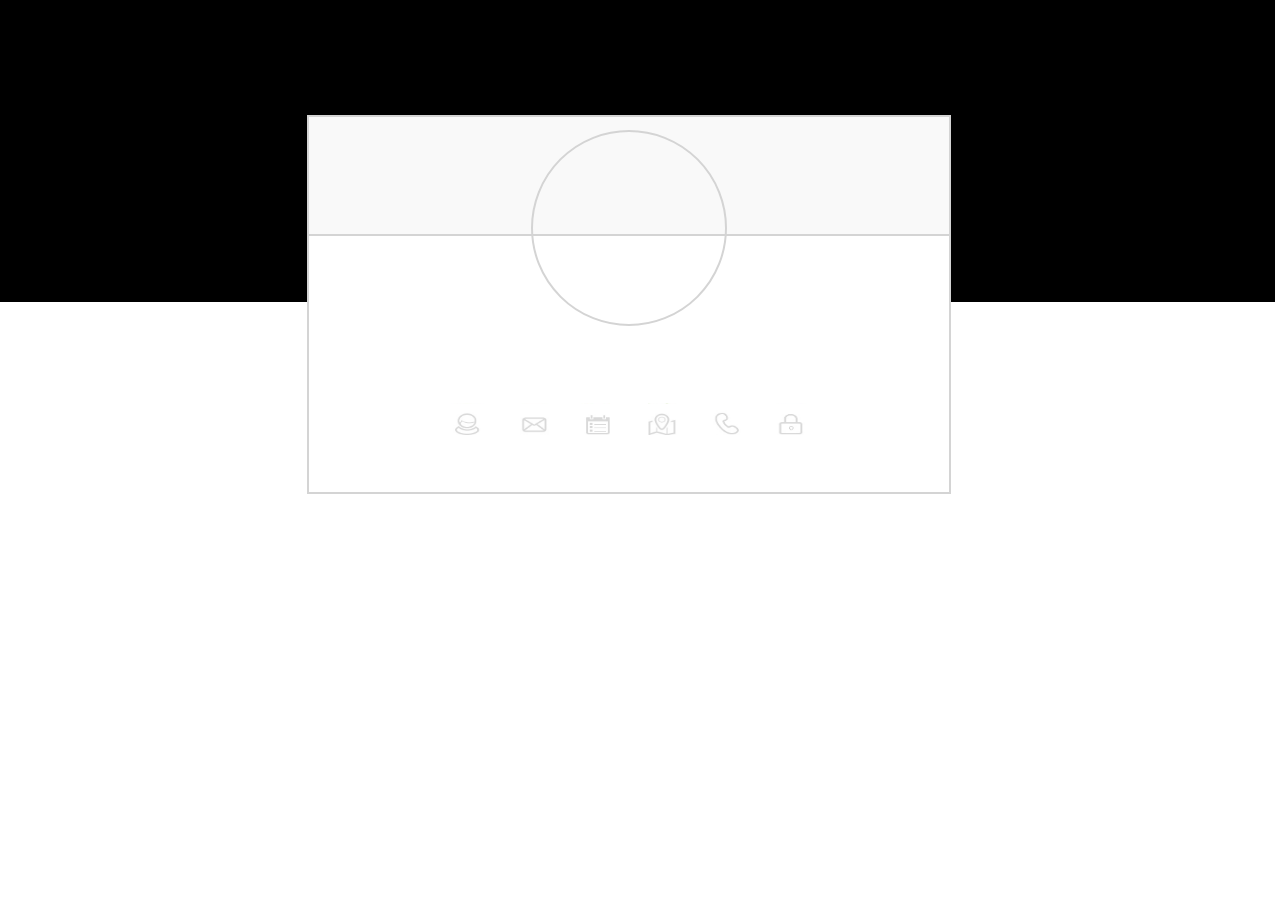
==== Dia11/index.html @ 78c805ef "feat :sparkles: creation of new Dia11" ====
<!DOCTYPE html>
<html lang="en">
<head>
    <meta charset="UTF-8">
    <meta name="viewport" content="width=device-width, initial-scale=1.0">
    <title>Document</title>
    <link rel="stylesheet" href="style.css">
</head>
<body>
    <div class="contenedorFondo">
    </div>
    <div class="contenedorFond2">
    </div>
    <div class="contenido">
    <div class="contenedor">
        <div class="circuloImagen">
            <div id="imagennn">
            </div>
        </div>
    </div>
    <div class="contenedor2">
        <div id="mostrarDatos"></div>
        <div class="contenidoBotones">
            <div id="boton1">
            <img id="imagen1" src="./imagenes/Captura de pantalla 2024-09-05 115053.png" alt="">
            </div>
            <div id="boton2">
                <img id="imagen2" src="./imagenes/Captura de pantalla 2024-09-05 120159.png" alt="">
            </div>
            <div id="boton3">
                <img id="imagen3" src="./imagenes/Captura de pantalla 2024-09-05 120216.png" alt="">
            </div>
            <div id="boton4">
                <img id="imagen4" src="./imagenes/Captura de pantalla 2024-09-05 120225.png" alt="">
            </div>
            <div id="boton5">
                <img id="imagen5" src="./imagenes/Captura de pantalla 2024-09-05 120235.png" alt="">
            </div>
            <div id="boton6">
                <img id="imagen6" src="./imagenes/Captura de pantalla 2024-09-05 120245.png" alt="">
            </div>



            
        </div>
    </div>
    </div>
    
    
    
    
</body>
<script src="./script.js"></script>
</html>
---- Dia11/style.css ----
.contenedor{
    display: flex;
    justify-content: center;
    margin: -1vw;
    background-color: #f9f9f9;
    width: 50vw;
    border: solid 2px #d4d4d4;
    height: 10vw;
}
.contenedor2{
    background-color:#fff;
    width: 50vw;
    height: 20vw;
    border: solid 2px #d4d4d4;

    margin: -1vw;
}
.circuloImagen{
    display: flex;
    justify-content: center;
    text-align: center;
    border-radius: 50vw;
    width: 15vw;
    height: 15vw;
    border: solid 2px #d4d4d4;
    position: relative;
    top: 1vw;
    

}
.contenedorFondo{
    width: 100vw;
    height: 25vw;
    background-color: black;
    margin: -1vw;
}
.contenedorFond2{
    position: relative;
    width: 100vw;
    height: 26vw;
    background-color: #fff;
    margin: -1vw;
}
.contenido{
    position: absolute;
    left: 25vw;
    top: 10vw;
}
#imagen1{
    position: relative;
    top: -2.5vw;
    width: 3vw;
    height: 5vw;
    transition: 0.5s;
}
#imagen1:hover{
    position: relative;
    top: 0.4vw;
    width: 3vw;
    height: 4vw;
}

#imagen2{
    position: relative;
    top: -2.5vw;
    width: 3vw;
    height: 5vw;
    transition: 0.5s;
}
#imagen2:hover{
    position: relative;
    top: 0.4vw;
    width: 3vw;
    height: 4vw;
}
#imagen3{
    position: relative;
    top: -2.5vw;
    width: 3vw;
    height: 5vw;
    transition: 0.5s;
}
#imagen3:hover{
    position: relative;
    top: 0.4vw;
    width: 3vw;
    height: 4vw;
}
#imagen4{
    position: relative;
    top: -2.5vw;
    width: 3vw;
    height: 5vw;
    transition: 0.5s;
}
#imagen4:hover{
    position: relative;
    top: 0.4vw;
    width: 3vw;
    height: 4vw;
}
#imagen5{
    position: relative;
    top: -2.5vw;
    width: 3vw;
    height: 5vw;
    transition: 0.5s;
}
#imagen5:hover{
    position: relative;
    top: 0.4vw;
    width: 3vw;
    height: 4vw;
}
#imagen6{
    position: relative;
    top: -2.5vw;
    width: 3vw;
    height: 5vw;
    transition: 0.5s;
}
#imagen6:hover{
    position: relative;
    top: 0.4vw;
    width: 3vw;
    height: 4vw;
}

.contenidoBotones{
    display: flex;
    position: relative;
    align-items: center;
    justify-content: center;
    top: 13vw;
    gap: 2vw;
}
#boton1{
    height: 3vw;
    width: 3vw;
    overflow: hidden;
}
#boton2{
    height: 3vw;
    width: 3vw;
    overflow: hidden;
}
#boton3{
    height: 3vw;
    width: 3vw;
    overflow: hidden;
}
#boton4{
    height: 3vw;
    width: 3vw;
    overflow: hidden;
}
#boton5{
    height: 3vw;
    width: 3vw;
    overflow: hidden;
}
#boton6{
    height: 3vw;
    width: 3vw;
    overflow: hidden;
}
#mostrarDatos{
    top: 15vw;
    position: absolute;
    left: 14vw;
    width: 20vw;
    height: 6vw;
    font-size: 2vw;
}

#imagennn{
    border-radius: 50vw;
    width: 15vw;
    height: 15vw;
}
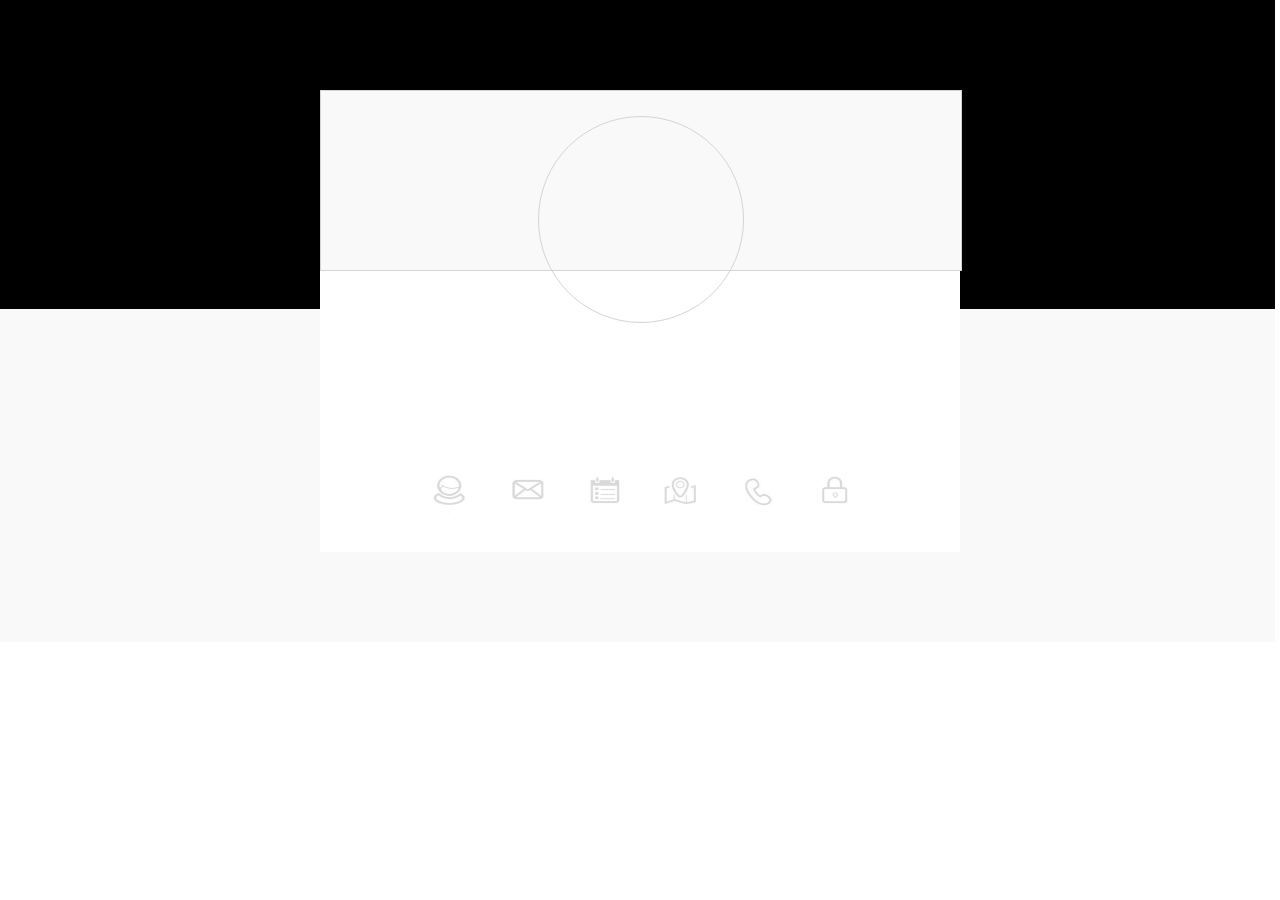
==== commit 92209492: "Feat :sparkles: program completion" ====
--- a/Dia11/index.html
+++ b/Dia11/index.html
@@ -20,24 +20,31 @@
     </div>
     <div class="contenedor2">
         <div id="mostrarDatos"></div>
+        <div id="mostrarDatos2"></div>
+        <div id="mostrarDatos3"></div>
+        <div id="mostrarDatos4"></div>
+        <div id="mostrarDatos5"></div>
+        <div id="mostrarDatos6"></div>
+
+
         <div class="contenidoBotones">
             <div id="boton1">
-            <img id="imagen1" src="./imagenes/Captura de pantalla 2024-09-05 115053.png" alt="">
+            <img id="imagen1" class="imagen" src="./imagenes/Diseño sin título (7).png" alt="">
             </div>
             <div id="boton2">
-                <img id="imagen2" src="./imagenes/Captura de pantalla 2024-09-05 120159.png" alt="">
+                <img id="imagen2" class="imagen" src="./imagenes/Diseño sin título (8).png" alt="">
             </div>
             <div id="boton3">
-                <img id="imagen3" src="./imagenes/Captura de pantalla 2024-09-05 120216.png" alt="">
+                <img id="imagen3" class="imagen" src="./imagenes/Diseño sin título (9).png" alt="">
             </div>
             <div id="boton4">
-                <img id="imagen4" src="./imagenes/Captura de pantalla 2024-09-05 120225.png" alt="">
+                <img id="imagen4" class="imagen" src="./imagenes/Diseño sin título (10).png" alt="">
             </div>
             <div id="boton5">
-                <img id="imagen5" src="./imagenes/Captura de pantalla 2024-09-05 120235.png" alt="">
+                <img id="imagen5" class="imagen" src="./imagenes/Diseño sin título (11).png" alt="">
             </div>
             <div id="boton6">
-                <img id="imagen6" src="./imagenes/Captura de pantalla 2024-09-05 120245.png" alt="">
+                <img id="imagen6" class="imagen" src="./imagenes/Diseño sin título (6).png" alt="">
             </div>
 
 
@@ -49,7 +56,6 @@
     
     
     
-    
 </body>
 <script src="./script.js"></script>
 </html>--- a/Dia11/style.css
+++ b/Dia11/style.css
@@ -1,180 +1,220 @@
+@font-face {
+    font-family: fuente;
+    src: url(./imagenes/accord-alternate-regular.otf);
+}
+
 .contenedor{
     display: flex;
     justify-content: center;
-    margin: -1vw;
     background-color: #f9f9f9;
     width: 50vw;
-    border: solid 2px #d4d4d4;
-    height: 10vw;
+    border: solid 1px #d4d4d4;
+    height: 14vw;
 }
 .contenedor2{
     background-color:#fff;
     width: 50vw;
-    height: 20vw;
-    border: solid 2px #d4d4d4;
-
+    height: 22vw;
+}
+.circuloImagen{
+    display: flex;
+    justify-content: center;
+    text-align: center;
+    border-radius: 50vw;
+    width: 16vw;
+    height: 16vw;
+    border: solid 1px #d4d4d4;
+    position: relative;
+    top: 2vw;
+    
+
+}
+.contenedorFondo{
+    width: 100vw;
+    height: 25.5vw;
+    background-color: black;
     margin: -1vw;
 }
-.circuloImagen{
-    display: flex;
+.contenedorFond2{
+    position: relative;
+    width: 100vw;
+    height: 26vw;
+    background-color: #f9f9f9;
+    margin: -1vw;
+}
+.contenido{
+    position: absolute;
+    left: 25vw;
+    top: 7vw;
+}
+
+.imagen{
+    position: relative;
+    top: 0.4vw;
+    width: 4.2vw;
+    height: 7.5vw;
+    transition: 0.5s;
+}
+.imagenVerde{
+    position: relative;
+    top: -3vw;
+    width: 4.2vw;
+    height: 7.5vw;
+}
+
+
+.contenidoBotones{
+    display: flex;
+    position: relative;
+    align-items: center;
     justify-content: center;
-    text-align: center;
+    top: 15vw;
+    gap: 2vw;
+}
+#boton1{
+    height: 4vw;
+    width: 4vw;
+    overflow: hidden;
+}
+#boton2{
+    height: 4vw;
+    width: 4vw;
+    overflow: hidden;
+}
+#boton3{
+    height: 3.7vw;
+    width: 4vw;
+    overflow: hidden;
+}
+#boton4{
+    height: 4vw;
+    width: 4vw;
+    overflow: hidden;
+}
+#boton5{
+    height: 4vw;
+    width: 4vw;
+    overflow: hidden;
+}
+#boton6{
+    height: 4vw;
+    width: 4vw;
+    overflow: hidden;
+}
+#mostrarDatos{
+    overflow: hidden;
+    display: flex;
+    text-align: center;
+    flex-direction: column;
+    top: 18vw;
+    position: absolute;
+    width: 50vw;
+    height: 7vw;
+    font-size: 1.5vw;
+    font-family: fuente;
+}
+#mostrarDatos b{
+    font-size: 2vw;
+    font-family: fuente;
+
+}
+#mostrarDatos2{
+    overflow: hidden;
+    display: flex;
+    text-align: center;
+    flex-direction: column;
+    top: 18vw;
+    position: absolute;
+    width: 50vw;
+    height: 7vw;
+    font-size: 1.5vw;
+    font-family: fuente;
+
+}
+#mostrarDatos2 b{
+    font-size: 2vw;
+    font-family: fuente;
+
+}
+#mostrarDatos3{
+    overflow: hidden;
+    display: flex;
+    text-align: center;
+    flex-direction: column;
+    top: 18vw;
+    position: absolute;
+    width: 50vw;
+    height: 7vw;
+    font-size: 1.5vw;
+    font-family: fuente;
+
+}
+#mostrarDatos3 b{
+    font-size: 2vw;
+    font-family: fuente;
+
+}
+#mostrarDatos4{
+    overflow: hidden;
+    display: flex;
+    text-align: center;
+    flex-direction: column;
+    top: 18vw;
+    position: absolute;
+    width: 50vw;
+    height: 7vw;
+    font-size: 1.5vw;
+    font-family: fuente;
+
+}
+#mostrarDatos4 b{
+    font-size: 2vw;
+    font-family: fuente;
+
+}
+#mostrarDatos5{
+    overflow: hidden;
+    display: flex;
+    text-align: center;
+    flex-direction: column;
+    top: 18vw;
+    position: absolute;
+    width: 50vw;
+    height: 7vw;
+    font-size: 1.5vw;
+    font-family: fuente;
+
+}
+#mostrarDatos5 b{
+    font-size: 2vw;
+    font-family: fuente;
+
+}
+#mostrarDatos6{
+    overflow: hidden;
+    display: flex;
+    text-align: center;
+    flex-direction: column;
+    top: 18vw;
+    position: absolute;
+    width: 50vw;
+    height: 7vw;
+    font-size: 1.5vw;
+    font-family: fuente;
+
+}
+#mostrarDatos6 b{
+    font-size: 2vw;
+    font-family: fuente;
+
+}
+#imagennn{
+    position: relative;
+    top: 1.5%;
     border-radius: 50vw;
     width: 15vw;
     height: 15vw;
-    border: solid 2px #d4d4d4;
-    position: relative;
-    top: 1vw;
-    
-
-}
-.contenedorFondo{
-    width: 100vw;
-    height: 25vw;
-    background-color: black;
-    margin: -1vw;
-}
-.contenedorFond2{
-    position: relative;
-    width: 100vw;
-    height: 26vw;
-    background-color: #fff;
-    margin: -1vw;
-}
-.contenido{
-    position: absolute;
-    left: 25vw;
-    top: 10vw;
-}
-#imagen1{
-    position: relative;
-    top: -2.5vw;
-    width: 3vw;
-    height: 5vw;
-    transition: 0.5s;
-}
-#imagen1:hover{
-    position: relative;
-    top: 0.4vw;
-    width: 3vw;
-    height: 4vw;
-}
-
-#imagen2{
-    position: relative;
-    top: -2.5vw;
-    width: 3vw;
-    height: 5vw;
-    transition: 0.5s;
-}
-#imagen2:hover{
-    position: relative;
-    top: 0.4vw;
-    width: 3vw;
-    height: 4vw;
-}
-#imagen3{
-    position: relative;
-    top: -2.5vw;
-    width: 3vw;
-    height: 5vw;
-    transition: 0.5s;
-}
-#imagen3:hover{
-    position: relative;
-    top: 0.4vw;
-    width: 3vw;
-    height: 4vw;
-}
-#imagen4{
-    position: relative;
-    top: -2.5vw;
-    width: 3vw;
-    height: 5vw;
-    transition: 0.5s;
-}
-#imagen4:hover{
-    position: relative;
-    top: 0.4vw;
-    width: 3vw;
-    height: 4vw;
-}
-#imagen5{
-    position: relative;
-    top: -2.5vw;
-    width: 3vw;
-    height: 5vw;
-    transition: 0.5s;
-}
-#imagen5:hover{
-    position: relative;
-    top: 0.4vw;
-    width: 3vw;
-    height: 4vw;
-}
-#imagen6{
-    position: relative;
-    top: -2.5vw;
-    width: 3vw;
-    height: 5vw;
-    transition: 0.5s;
-}
-#imagen6:hover{
-    position: relative;
-    top: 0.4vw;
-    width: 3vw;
-    height: 4vw;
-}
-
-.contenidoBotones{
-    display: flex;
-    position: relative;
-    align-items: center;
-    justify-content: center;
-    top: 13vw;
-    gap: 2vw;
-}
-#boton1{
-    height: 3vw;
-    width: 3vw;
-    overflow: hidden;
-}
-#boton2{
-    height: 3vw;
-    width: 3vw;
-    overflow: hidden;
-}
-#boton3{
-    height: 3vw;
-    width: 3vw;
-    overflow: hidden;
-}
-#boton4{
-    height: 3vw;
-    width: 3vw;
-    overflow: hidden;
-}
-#boton5{
-    height: 3vw;
-    width: 3vw;
-    overflow: hidden;
-}
-#boton6{
-    height: 3vw;
-    width: 3vw;
-    overflow: hidden;
-}
-#mostrarDatos{
-    top: 15vw;
-    position: absolute;
-    left: 14vw;
-    width: 20vw;
-    height: 6vw;
-    font-size: 2vw;
-}
-
-#imagennn{
-    border-radius: 50vw;
-    width: 15vw;
-    height: 15vw;
+}
+p{
+    color: #999999;
 }